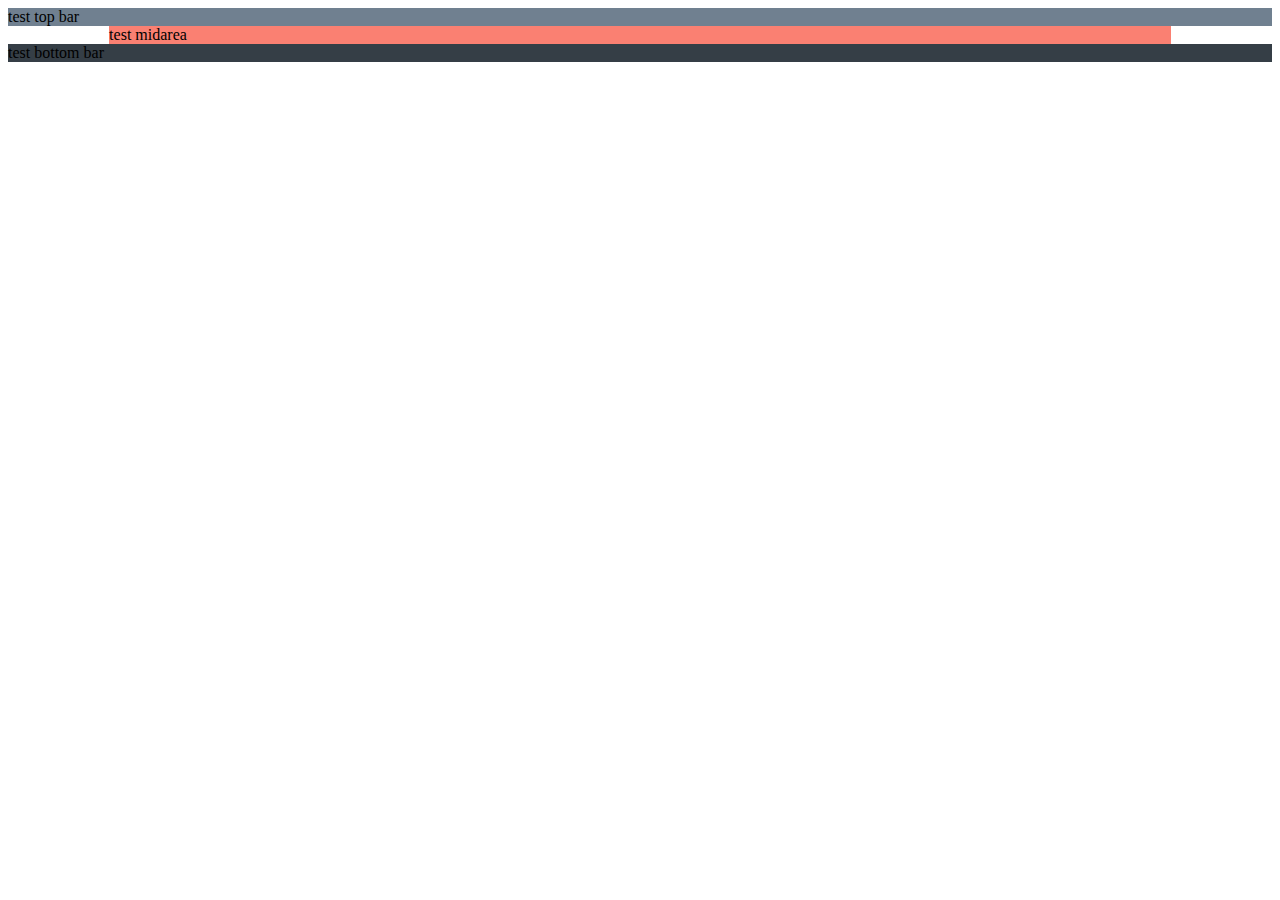
==== index.html @ a7a20950 "linked css file" ====
<!DOCTYPE html>
<html lang="en">
    <head>
        <meta charset="UTF-8">
        <meta http-equiv="X-UA-Compatible" content="IE=edge">
        <meta name="viewport" content="width=device-width, initial-scale=1.0">

        <title>Website Here!</title>

        <link rel="stylesheet" href="main.css">
    </head>
    <body>
        <div id="wrapper">
            <div id="top-bar">
                test top bar
            </div>
    
            <div id="mid-area">
                test midarea
            </div>
    
            <div id="bottom-bar">
                test bottom bar
            </div>
        </div>
    </body>
</html>
---- main.css ----
#top-bar {
    background-color: slategray;
}

#mid-area {
    margin-left: 8%;
    margin-right: 8%;
    background-color: salmon;
}

#bottom-bar {
    background-color: rgb(53, 62, 70);
}
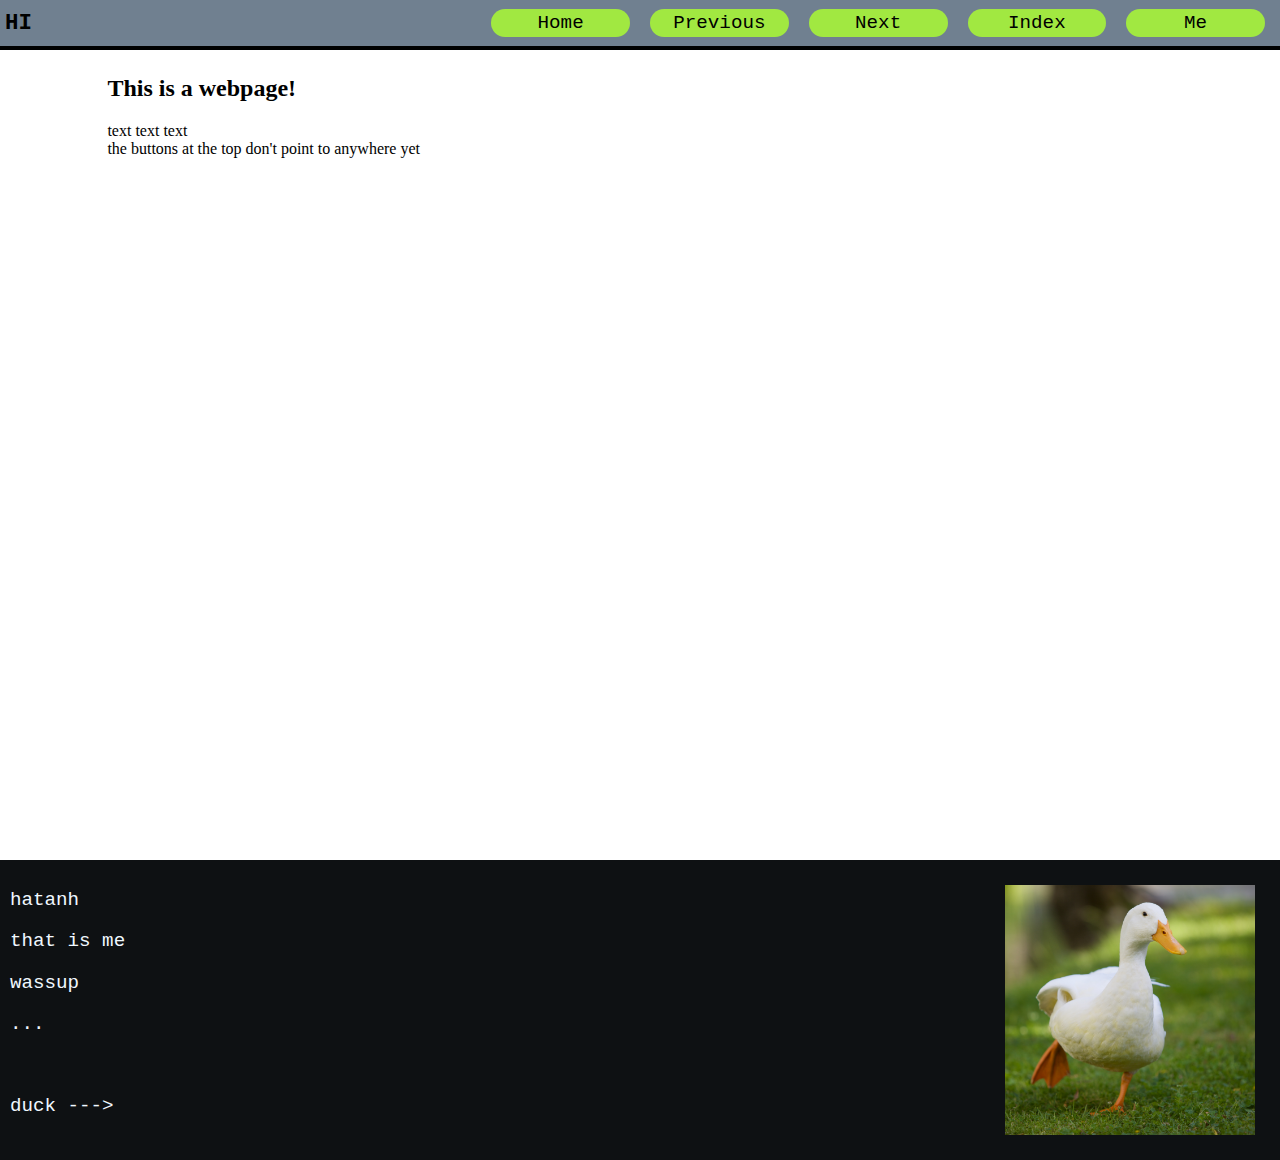
==== commit 14c4eacb: "changed layout" ====
--- a/index.html
+++ b/index.html
@@ -12,15 +12,30 @@
     <body>
         <div id="wrapper">
             <div id="top-bar">
-                test top bar
+                <h3>HI</h3>
+
+                <a href="https://hatanh.github.io/">Home</a>
+                <a href="https://hatanh.github.io/">Previous</a>
+                <a href="https://hatanh.github.io/">Next</a>
+                <a href="https://hatanh.github.io/">Index</a>
+                <a href="https://hatanh.github.io/">Me</a>
             </div>
     
             <div id="mid-area">
-                test midarea
+                <h2>This is a webpage!</h2>
+                text text text <br>
+                the buttons at the top don't point to anywhere yet
             </div>
     
             <div id="bottom-bar">
-                test bottom bar
+                <div>
+                    <p>hatanh</p>
+                    <p>that is me</p>
+                    <p>wassup</p>
+                    <p>...</p> <br>
+                    <p>duck ---></p>
+                </div>
+                <img src="images\ccduck.jpg" alt="random pic of a creative commons duck" height="250px">
             </div>
         </div>
     </body>
--- a/main.css
+++ b/main.css
@@ -1,13 +1,67 @@
+body {
+    margin: 0px;
+}
+
+#wrapper {
+    display: grid;
+    grid-template-rows: 50px auto 300px;
+}
+
 #top-bar {
     background-color: slategray;
+    border: 4px black;
+    border-style: none none solid none;
+    display: grid;
+    grid-template-columns: 3fr 1fr 1fr 1fr 1fr 1fr;
+    font-family:'Courier New', Courier, monospace; 
+    font-size: larger;
+}
+
+@media (max-width: 700px) {
+    #top-bar {
+        background-color: slategray;
+        border: 4px black;
+        border-style: none none solid none;
+        display: grid;
+        grid-template-columns: 1fr 1fr 1fr 1fr 1fr 1fr;
+    }
+}
+
+#top-bar a {
+    background-color: rgba(172, 255, 47, 0.815);
+    text-align: center;
+    padding-top: 3px;
+    padding-bottom: 3px;
+    margin: auto 10px auto 10px;
+    border-radius: 15px;
+    text-decoration: none;
+    color: black;
+}
+
+
+#top-bar h3 {
+    margin: auto auto auto 0;
 }
 
 #mid-area {
     margin-left: 8%;
     margin-right: 8%;
-    background-color: salmon;
+    min-height: 800px;
 }
 
 #bottom-bar {
-    background-color: rgb(53, 62, 70);
+    background-color: rgb(14, 17, 19);
+    font-family:'Courier New', Courier, monospace; 
+    font-size: larger;
+    color: aliceblue;
+    display: grid;
+    grid-template-columns: 1fr 1fr;
+}
+
+#bottom-bar img {
+    margin: auto 20px auto auto;
+}
+
+#wrapper div {
+    padding: 5px;
 }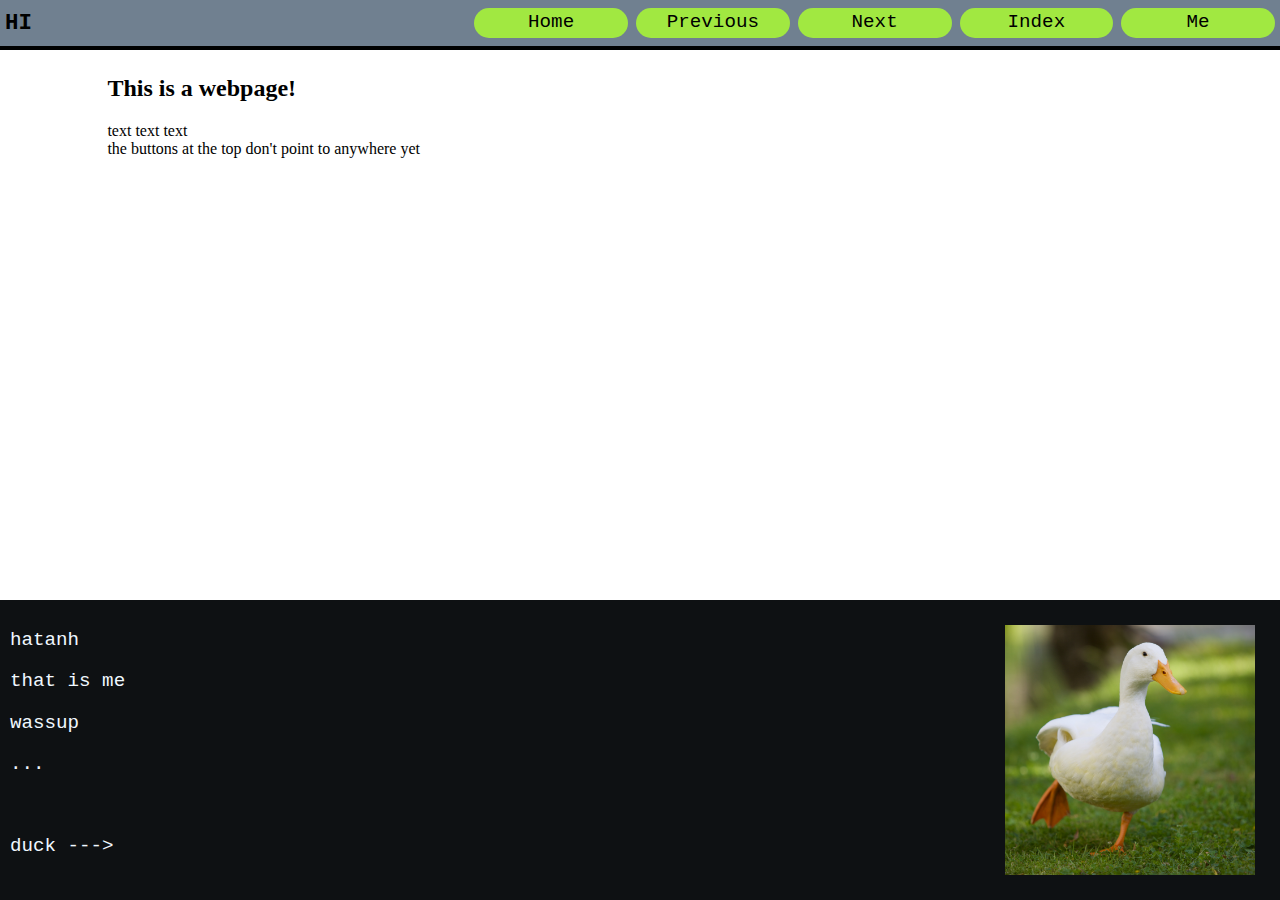
==== commit c34798a2: "added favicons + refactored css code" ====
--- a/index.html
+++ b/index.html
@@ -4,6 +4,25 @@
         <meta charset="UTF-8">
         <meta http-equiv="X-UA-Compatible" content="IE=edge">
         <meta name="viewport" content="width=device-width, initial-scale=1.0">
+
+        <!-- why so many sizes apple-->
+        <link rel="apple-touch-icon" sizes="57x57" href="favicons/apple-icon-57x57.png">
+        <link rel="apple-touch-icon" sizes="60x60" href="favicons/apple-icon-60x60.png">
+        <link rel="apple-touch-icon" sizes="72x72" href="favicons/apple-icon-72x72.png">
+        <link rel="apple-touch-icon" sizes="76x76" href="favicons/apple-icon-76x76.png">
+        <link rel="apple-touch-icon" sizes="114x114" href="favicons/apple-icon-114x114.png">
+        <link rel="apple-touch-icon" sizes="120x120" href="favicons/apple-icon-120x120.png">
+        <link rel="apple-touch-icon" sizes="144x144" href="favicons/apple-icon-144x144.png">
+        <link rel="apple-touch-icon" sizes="152x152" href="favicons/apple-icon-152x152.png">
+        <link rel="apple-touch-icon" sizes="180x180" href="favicons/apple-icon-180x180.png">
+        <link rel="icon" type="image/png" sizes="192x192"  href="favicons/android-icon-192x192.png">
+        <link rel="icon" type="image/png" sizes="32x32" href="favicons/favicon-32x32.png">
+        <link rel="icon" type="image/png" sizes="96x96" href="favicons/favicon-96x96.png">
+        <link rel="icon" type="image/png" sizes="16x16" href="favicons/favicon-16x16.png">
+        <link rel="manifest" href="/manifest.json">
+        <meta name="msapplication-TileColor" content="#ffffff">
+        <meta name="msapplication-TileImage" content="/ms-icon-144x144.png">
+        <meta name="theme-color" content="#ffffff">
 
         <title>Website Here!</title>
 
--- a/main.css
+++ b/main.css
@@ -15,27 +15,27 @@
     grid-template-columns: 3fr 1fr 1fr 1fr 1fr 1fr;
     font-family:'Courier New', Courier, monospace; 
     font-size: larger;
+    column-gap: clamp(3px, 8px, 10px);
+    align-items: stretch;
+    justify-items: stretch;
 }
 
-@media (max-width: 700px) {
+@media (max-width: 600px) {
     #top-bar {
-        background-color: slategray;
-        border: 4px black;
-        border-style: none none solid none;
-        display: grid;
         grid-template-columns: 1fr 1fr 1fr 1fr 1fr 1fr;
     }
 }
 
 #top-bar a {
     background-color: rgba(172, 255, 47, 0.815);
+    border-radius: 15px;
     text-align: center;
-    padding-top: 3px;
-    padding-bottom: 3px;
-    margin: auto 10px auto 10px;
-    border-radius: 15px;
     text-decoration: none;
     color: black;
+    margin-top: 3px;
+    margin-bottom: 3px;
+    padding-top: 3px;
+    
 }
 
 
@@ -46,7 +46,7 @@
 #mid-area {
     margin-left: 8%;
     margin-right: 8%;
-    min-height: 800px;
+    min-height: calc(100vh - 360px);
 }
 
 #bottom-bar {
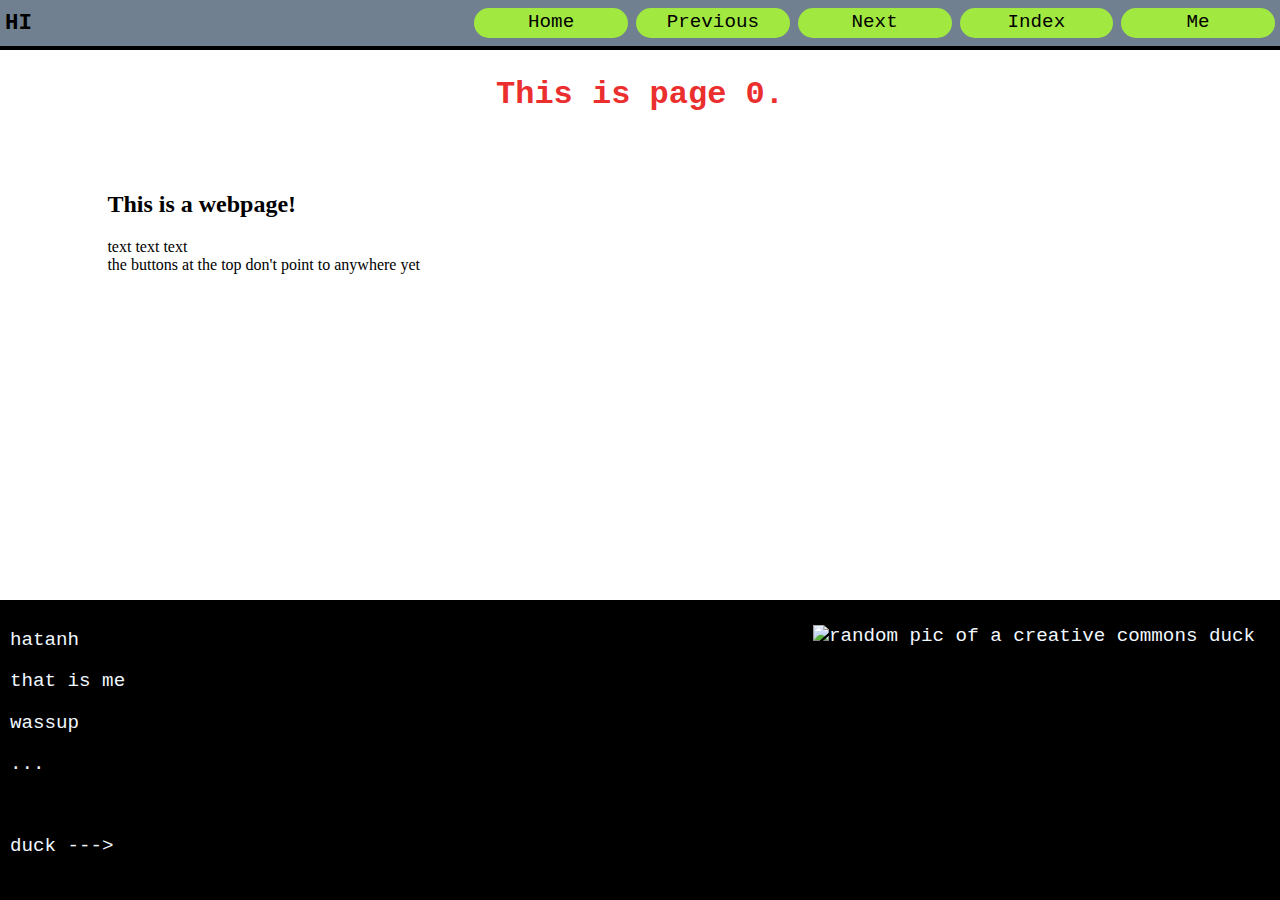
==== commit 65c9967e: "added animations and reduced load time for the image" ====
--- a/index.html
+++ b/index.html
@@ -41,6 +41,7 @@
             </div>
     
             <div id="mid-area">
+                <h1 id="page-title">This is page 0.</h1> <br><br>
                 <h2>This is a webpage!</h2>
                 text text text <br>
                 the buttons at the top don't point to anywhere yet
@@ -54,7 +55,7 @@
                     <p>...</p> <br>
                     <p>duck ---></p>
                 </div>
-                <img src="images\ccduck.jpg" alt="random pic of a creative commons duck" height="250px">
+                <img src="images\ccduck_500x500.jpg" alt="random pic of a creative commons duck" height="250px">
             </div>
         </div>
     </body>
--- a/main.css
+++ b/main.css
@@ -1,3 +1,8 @@
+:root {
+    --theme-color-green: rgba(172, 255, 47, 0.815);
+    --theme-color-blue: rgba(24, 186, 207, 0.815);
+}
+
 body {
     margin: 0px;
 }
@@ -27,7 +32,7 @@
 }
 
 #top-bar a {
-    background-color: rgba(172, 255, 47, 0.815);
+    background-color: var(--theme-color-green);
     border-radius: 15px;
     text-align: center;
     text-decoration: none;
@@ -36,6 +41,16 @@
     margin-bottom: 3px;
     padding-top: 3px;
     
+}
+
+@keyframes top-buttons {
+    from {background-color: var(--theme-color-green)}
+    to {background-color: var(--theme-color-blue)}
+}
+
+#top-bar a:hover {
+    animation-name: top-buttons;
+    animation-duration: 750ms;
 }
 
 
@@ -50,7 +65,7 @@
 }
 
 #bottom-bar {
-    background-color: rgb(14, 17, 19);
+    background-color: black;
     font-family:'Courier New', Courier, monospace; 
     font-size: larger;
     color: aliceblue;
@@ -64,4 +79,10 @@
 
 #wrapper div {
     padding: 5px;
+}
+
+#page-title {
+    font-family: 'Courier New', Courier, monospace;
+    text-align: center;
+    color: rgb(235, 46, 46);
 }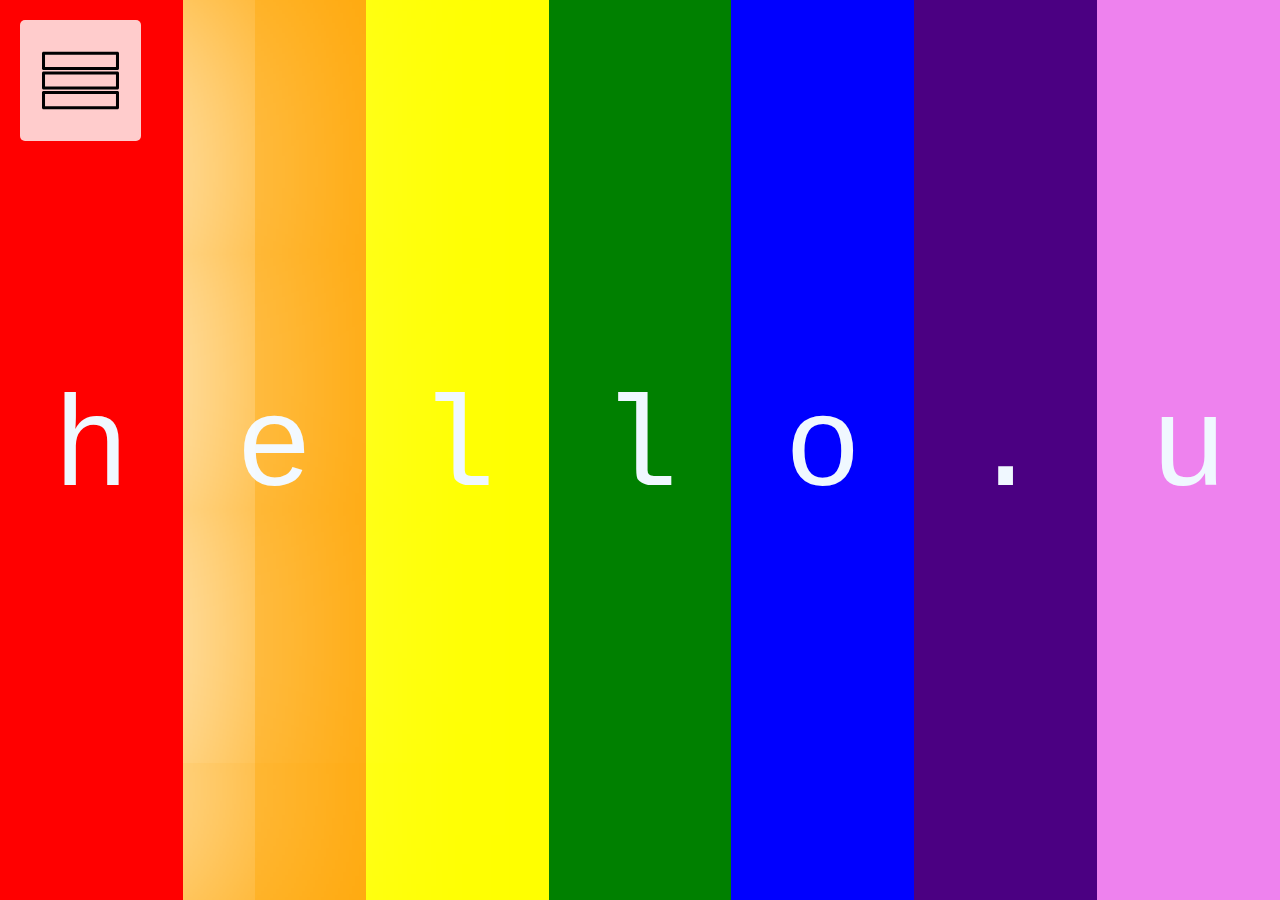
==== commit 0b23c236: "updated homepage and style" ====
--- a/index.html
+++ b/index.html
@@ -1,62 +1,45 @@
 <!DOCTYPE html>
 <html lang="en">
-    <head>
-        <meta charset="UTF-8">
-        <meta http-equiv="X-UA-Compatible" content="IE=edge">
-        <meta name="viewport" content="width=device-width, initial-scale=1.0">
+<head>
+    <meta charset="UTF-8">
+    <meta http-equiv="X-UA-Compatible" content="IE=edge">
+    <meta name="viewport" content="width=device-width, initial-scale=1.0">
+    <title>hatanh.rainbow</title>
+    <link rel="stylesheet" href="style.css">
+</head>
+<body>
+    <script>
+        const text1 = "hello.u";
+        const text2 = "world.i";
+        const currentText = [1, 1, 1, 1, 1 ,1, 1]
 
-        <!-- why so many sizes apple-->
-        <link rel="apple-touch-icon" sizes="57x57" href="favicons/apple-icon-57x57.png">
-        <link rel="apple-touch-icon" sizes="60x60" href="favicons/apple-icon-60x60.png">
-        <link rel="apple-touch-icon" sizes="72x72" href="favicons/apple-icon-72x72.png">
-        <link rel="apple-touch-icon" sizes="76x76" href="favicons/apple-icon-76x76.png">
-        <link rel="apple-touch-icon" sizes="114x114" href="favicons/apple-icon-114x114.png">
-        <link rel="apple-touch-icon" sizes="120x120" href="favicons/apple-icon-120x120.png">
-        <link rel="apple-touch-icon" sizes="144x144" href="favicons/apple-icon-144x144.png">
-        <link rel="apple-touch-icon" sizes="152x152" href="favicons/apple-icon-152x152.png">
-        <link rel="apple-touch-icon" sizes="180x180" href="favicons/apple-icon-180x180.png">
-        <link rel="icon" type="image/png" sizes="192x192"  href="favicons/android-icon-192x192.png">
-        <link rel="icon" type="image/png" sizes="32x32" href="favicons/favicon-32x32.png">
-        <link rel="icon" type="image/png" sizes="96x96" href="favicons/favicon-96x96.png">
-        <link rel="icon" type="image/png" sizes="16x16" href="favicons/favicon-16x16.png">
-        <link rel="manifest" href="/manifest.json">
-        <meta name="msapplication-TileColor" content="#ffffff">
-        <meta name="msapplication-TileImage" content="/ms-icon-144x144.png">
-        <meta name="theme-color" content="#ffffff">
+        function changeText(num) {
+            const block = document.getElementById("block" + (num + 1))
 
-        <title>Website Here!</title>
+            if (currentText[num] == 1) {
+                block.innerText = text2.charAt(num)
+                block.style = "background-color: white; color: black;"
+                currentText[num] = 0
+            } else {
+                block.innerText = text1.charAt(num)
+                block.style = "";
+                currentText[num] = 1
+            }
+        }
+    </script>
+    <div id="hover-menu">
+        <img src="./images/menu-symbol-svgrepo-com.svg" alt="menu bar">
+    </div>
 
-        <link rel="stylesheet" href="main.css">
-    </head>
-    <body>
-        <div id="wrapper">
-            <div id="top-bar">
-                <h3>HI</h3>
+    <div id="colorboard">
+        <div id="block1" onclick="changeText(0)">h</div>
+        <div id="block2" onclick="changeText(1)">e</div>
+        <div id="block3" onclick="changeText(2)">l</div>
+        <div id="block4" onclick="changeText(3)">l</div>
+        <div id="block5" onclick="changeText(4)">o</div>
+        <div id="block6" onclick="changeText(5)">.</div>
+        <div id="block7" onclick="changeText(6)">u</div>
 
-                <a href="https://hatanh.github.io/">Home</a>
-                <a href="https://hatanh.github.io/">Previous</a>
-                <a href="https://hatanh.github.io/">Next</a>
-                <a href="https://hatanh.github.io/">Index</a>
-                <a href="https://hatanh.github.io/">Me</a>
-            </div>
-    
-            <div id="mid-area">
-                <h1 id="page-title">This is page 0.</h1> <br><br>
-                <h2>This is a webpage!</h2>
-                text text text <br>
-                the buttons at the top don't point to anywhere yet
-            </div>
-    
-            <div id="bottom-bar">
-                <div>
-                    <p>hatanh</p>
-                    <p>that is me</p>
-                    <p>wassup</p>
-                    <p>...</p> <br>
-                    <p>duck ---></p>
-                </div>
-                <img src="images\ccduck_500x500.jpg" alt="random pic of a creative commons duck" height="250px">
-            </div>
-        </div>
-    </body>
+    </div>
+</body>
 </html>--- a/style.css
+++ b/style.css
@@ -0,0 +1,93 @@
+:root {
+    font-size: 10vw;
+    font-family:'Courier New', Courier, monospace;
+    color:aliceblue;
+}
+
+body {
+    height: 100vh;
+    background-color: black;
+    margin: 0;
+}
+
+#hover-menu {
+    position: absolute;
+    top: 20px;
+    left: 20px;
+    width: 9vw;
+    height: 9vw;
+    z-index: 2;
+    background-color: rgba(255, 255, 255, 0.8);
+    border-radius: 5px;
+    padding: 3px;
+    transition: 500ms ease;
+    display: grid;
+    grid-template-columns: 9vw auto;
+    grid-template-rows: 9vw auto;
+}
+
+#hover-menu:hover {
+    width: 60vw;
+    height: 30vw;
+}
+
+#hover-menu img {
+    width: 6vw;
+    height: 6vw;
+    margin: auto;
+}
+
+#colorboard {
+    display: grid;
+    grid-template-columns: repeat(7, 1fr);
+    height: 100vh;
+}
+
+#colorboard div {
+    height: 100vh;
+    transition: 500ms ease;
+    display: grid;
+    align-items: center;
+    justify-content: center;
+    box-shadow: 0px 0px 0px 0px white;
+}
+
+#colorboard div:hover {
+    z-index: 1;
+    box-shadow: 0px 0px 500px 40px rgb(255, 255, 255);
+}
+
+#colorboard div:active {
+    background-color: white;
+    color: black;
+    box-shadow: 0px 0px 500px 40px black;
+    font-size: 6vw;
+}
+
+#block1 {
+    background-color: red;
+}
+
+#block2 {
+    background-color: orange;
+}
+
+#block3 {
+    background-color: yellow;
+}
+
+#block4 {
+    background-color: green;
+}
+
+#block5 {
+    background-color: blue;
+}
+
+#block6 {
+    background-color: indigo;
+}
+
+#block7 {
+    background-color: violet;
+}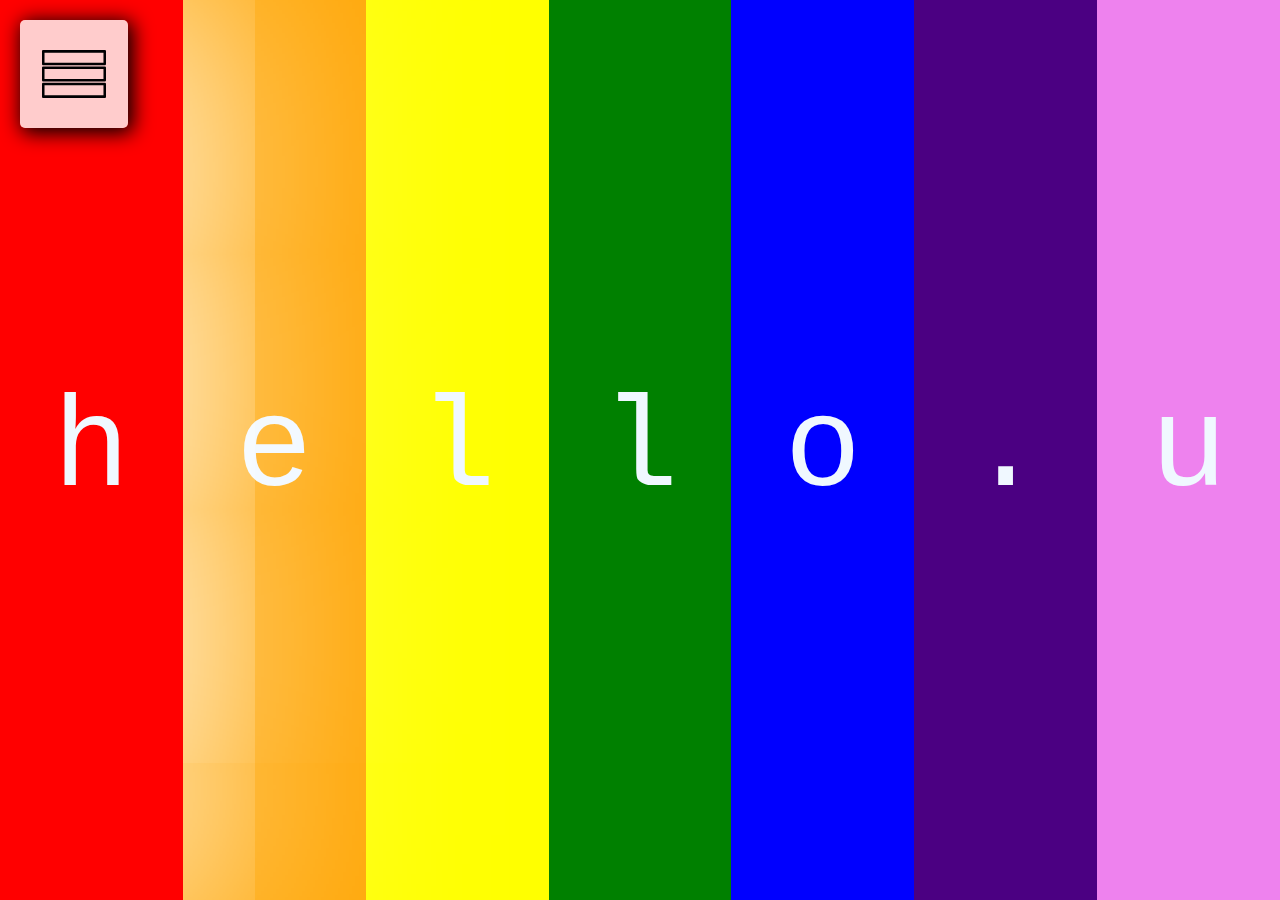
==== commit 161664e5: "added shadows" ====
--- a/index.html
+++ b/index.html
@@ -6,6 +6,11 @@
     <meta name="viewport" content="width=device-width, initial-scale=1.0">
     <title>hatanh.rainbow</title>
     <link rel="stylesheet" href="style.css">
+
+    <link rel="apple-touch-icon" sizes="180x180" href="favicons//apple-touch-icon.png">
+    <link rel="icon" type="image/png" sizes="32x32" href="favicons//favicon-32x32.png">
+    <link rel="icon" type="image/png" sizes="16x16" href="favicons//favicon-16x16.png">
+    <link rel="manifest" href="favicons//site.webmanifest">
 </head>
 <body>
     <script>
--- a/style.css
+++ b/style.css
@@ -14,26 +14,36 @@
     position: absolute;
     top: 20px;
     left: 20px;
-    width: 9vw;
-    height: 9vw;
+    width: 8vw;
+    height: 8vw;
     z-index: 2;
     background-color: rgba(255, 255, 255, 0.8);
     border-radius: 5px;
     padding: 3px;
-    transition: 500ms ease;
+    transition: 750ms ease;
     display: grid;
-    grid-template-columns: 9vw auto;
-    grid-template-rows: 9vw auto;
+    grid-template-columns: 8vw auto;
+    grid-template-rows: 8vw auto;
+    box-shadow: 3px 3px 20px 2px black;
 }
 
-#hover-menu:hover {
-    width: 60vw;
-    height: 30vw;
+@media (max-width: 599px) {
+    #hover-menu:hover {
+        width: 40vw;
+        height: 80vw;
+    }
+}
+
+@media (min-width: 600px) {
+    #hover-menu:hover {
+        width: 60vw;
+        height: 20vw;
+    }
 }
 
 #hover-menu img {
-    width: 6vw;
-    height: 6vw;
+    width: 5vw;
+    height: 5vw;
     margin: auto;
 }
 
@@ -45,7 +55,7 @@
 
 #colorboard div {
     height: 100vh;
-    transition: 500ms ease;
+    transition: 750ms ease;
     display: grid;
     align-items: center;
     justify-content: center;
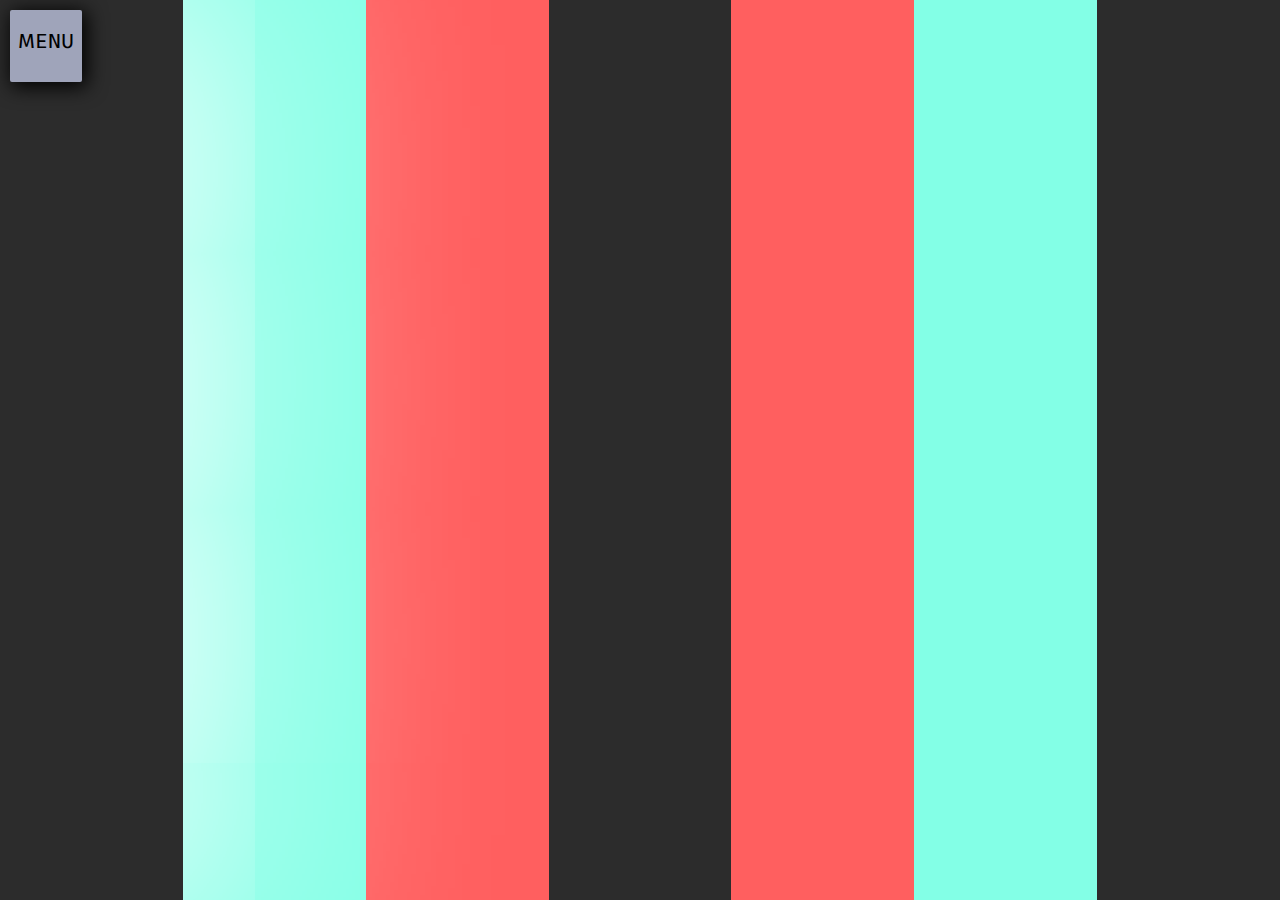
==== commit 2588ba53: "changed + added some pages" ====
--- a/index.html
+++ b/index.html
@@ -5,17 +5,18 @@
     <meta http-equiv="X-UA-Compatible" content="IE=edge">
     <meta name="viewport" content="width=device-width, initial-scale=1.0">
     <title>hatanh.rainbow</title>
+    <link rel="preconnect" href="https://fonts.googleapis.com">
+    <link rel="preconnect" href="https://fonts.gstatic.com" crossorigin>
+    <link href="https://fonts.googleapis.com/css2?family=Trispace:wght@500&display=swap" rel="stylesheet">
     <link rel="stylesheet" href="style.css">
 
     <link rel="apple-touch-icon" sizes="180x180" href="favicons//apple-touch-icon.png">
     <link rel="icon" type="image/png" sizes="32x32" href="favicons//favicon-32x32.png">
     <link rel="icon" type="image/png" sizes="16x16" href="favicons//favicon-16x16.png">
     <link rel="manifest" href="favicons//site.webmanifest">
-</head>
-<body>
     <script>
-        const text1 = "hello.u";
-        const text2 = "world.i";
+        const text1 = "       ";
+        const text2 = "HATANH-";
         const currentText = [1, 1, 1, 1, 1 ,1, 1]
 
         function changeText(num) {
@@ -23,7 +24,7 @@
 
             if (currentText[num] == 1) {
                 block.innerText = text2.charAt(num)
-                block.style = "background-color: white; color: black;"
+                block.style = "background-color: var(--color-white); color: black;"
                 currentText[num] = 0
             } else {
                 block.innerText = text1.charAt(num)
@@ -31,20 +32,32 @@
                 currentText[num] = 1
             }
         }
+
+        function honk() {
+            horn = new Audio("audio/party-horn.wav")
+
+            horn.play();
+        }
     </script>
+</head>
+<body>
     <div id="hover-menu">
-        <img src="./images/menu-symbol-svgrepo-com.svg" alt="menu bar">
+        <p>MENU</p>
+        <div id="navigation">
+            <button>...</button>
+            <button><a href="pages\page2\index.html">NEXT</a></button>
+            <button onclick="honk()">🎁</button>
+        </div>
     </div>
 
     <div id="colorboard">
-        <div id="block1" onclick="changeText(0)">h</div>
-        <div id="block2" onclick="changeText(1)">e</div>
-        <div id="block3" onclick="changeText(2)">l</div>
-        <div id="block4" onclick="changeText(3)">l</div>
-        <div id="block5" onclick="changeText(4)">o</div>
-        <div id="block6" onclick="changeText(5)">.</div>
-        <div id="block7" onclick="changeText(6)">u</div>
-
+        <div id="block1" onclick="changeText(0)"></div>
+        <div id="block2" onclick="changeText(1)"></div>
+        <div id="block3" onclick="changeText(2)"></div>
+        <div id="block4" onclick="changeText(3)"></div>
+        <div id="block5" onclick="changeText(4)"></div>
+        <div id="block6" onclick="changeText(5)"></div>
+        <div id="block7" onclick="changeText(6)"></div>
     </div>
 </body>
 </html>--- a/style.css
+++ b/style.css
@@ -1,61 +1,93 @@
 :root {
-    font-size: 10vw;
-    font-family:'Courier New', Courier, monospace;
-    color:aliceblue;
+    font-size: 20px;
+    font-family: 'Trispace', sans-serif;
+    color: black;
+    --color-white: #fcfcfc;
+    --color-cyan: #83ffe6;
+    --color-red: #ff5f5f;
+    --color-dark: #2c2c2c;
 }
 
 body {
     height: 100vh;
-    background-color: black;
     margin: 0;
 }
 
+a {
+    text-decoration: none;
+    color: black
+}
+
 #hover-menu {
+    text-align: center;
     position: absolute;
-    top: 20px;
-    left: 20px;
-    width: 8vw;
-    height: 8vw;
+    top: 10px;
+    left: 10px;
+    height: max(3rem, 8vh);
+    width: max(3rem, 8vh);
     z-index: 2;
-    background-color: rgba(255, 255, 255, 0.8);
-    border-radius: 5px;
-    padding: 3px;
-    transition: 750ms ease;
+    background-color: rgba(198, 204, 233, 0.75);
+    border-radius: 2px;
+    transition: 250ms;
     display: grid;
-    grid-template-columns: 8vw auto;
-    grid-template-rows: 8vw auto;
+    grid-template-columns: max(3rem, 8vh) auto;
     box-shadow: 3px 3px 20px 2px black;
+}
+
+#hover-menu:hover {
+    color: var(--color-white);
+}
+
+#hover-menu:hover button {
+    display: block;
+}
+
+#hover-menu:hover button:hover a {
+    color: var(--color-white);
+}
+
+#hover-menu:hover button:hover {
+    background-color: rgb(123, 130, 156);
+    color: var(--color-white);
+}
+
+#navigation {
+    display: grid;
+}
+
+button {
+    font-size: 20px;
+    font-family: 'Trispace', sans-serif;
+    border: none;
+    display: none;
+    overflow: hidden;
+    transition: 250ms;
+    background-color: rgba(240, 199, 199, 0);
 }
 
 @media (max-width: 599px) {
     #hover-menu:hover {
-        width: 40vw;
-        height: 80vw;
+        width: max(7rem, 18vh);
+        height: max(10rem, 27vh);
     }
 }
 
 @media (min-width: 600px) {
     #hover-menu:hover {
-        width: 60vw;
-        height: 20vw;
+        width: 48vh;
+        height: 24vh;
     }
-}
-
-#hover-menu img {
-    width: 5vw;
-    height: 5vw;
-    margin: auto;
 }
 
 #colorboard {
     display: grid;
     grid-template-columns: repeat(7, 1fr);
-    height: 100vh;
 }
 
 #colorboard div {
+    font-size: 6rem;
     height: 100vh;
-    transition: 750ms ease;
+    transition: 750ms;
     display: grid;
     align-items: center;
     justify-content: center;
@@ -71,33 +103,33 @@
     background-color: white;
     color: black;
     box-shadow: 0px 0px 500px 40px black;
-    font-size: 6vw;
+    font-size: 2rem;
 }
 
 #block1 {
-    background-color: red;
+    background-color: var(--color-dark);
 }
 
 #block2 {
-    background-color: orange;
+    background-color: var(--color-cyan);
 }
 
 #block3 {
-    background-color: yellow;
+    background-color: var(--color-red);
 }
 
 #block4 {
-    background-color: green;
+    background-color: var(--color-dark);
 }
 
 #block5 {
-    background-color: blue;
+    background-color: var(--color-red);
 }
 
 #block6 {
-    background-color: indigo;
+    background-color: var(--color-cyan);
 }
 
 #block7 {
-    background-color: violet;
+    background-color: var(--color-dark);
 }